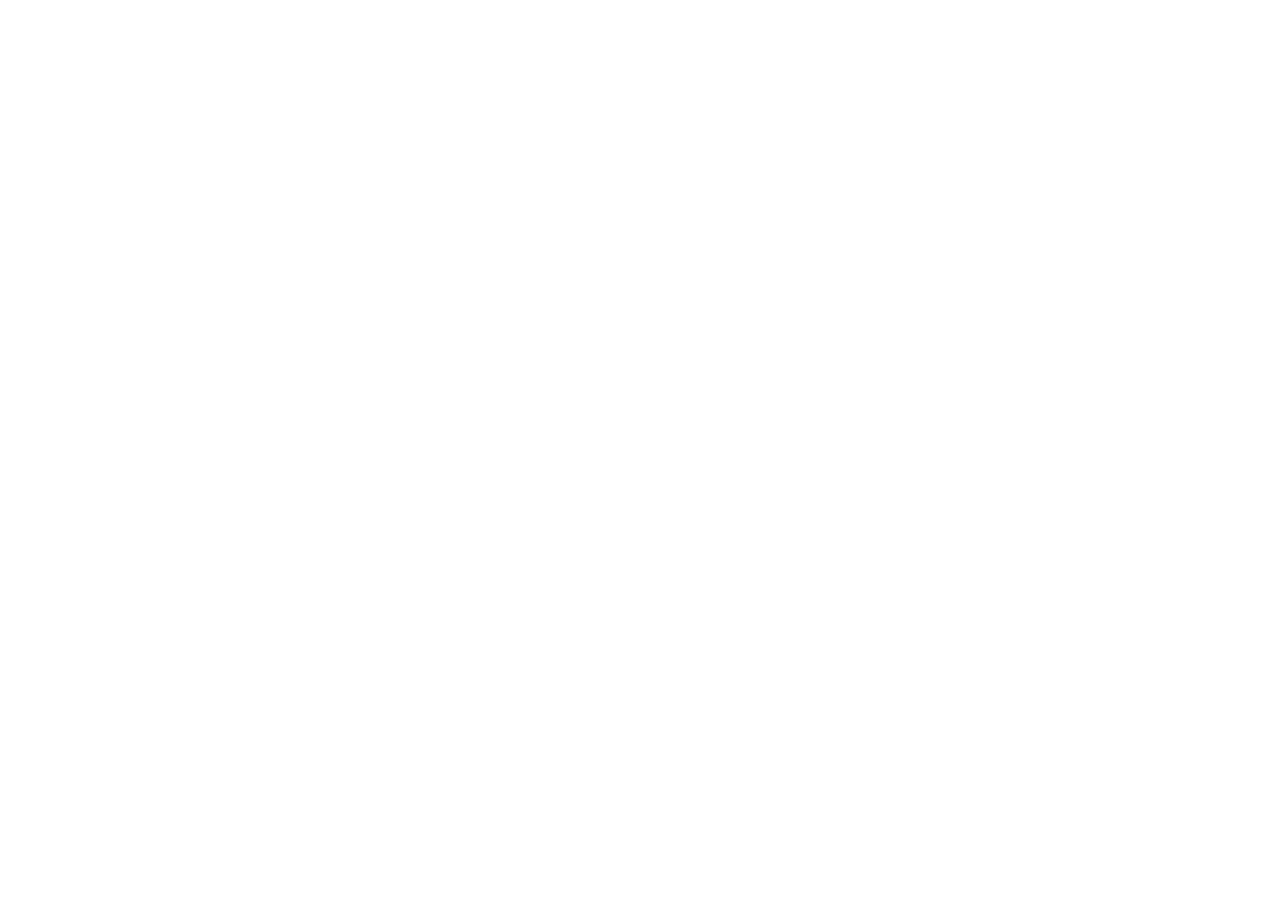
==== index.html @ e877c1ee "Created html,css and js files" ====
<!DOCTYPE html>
<html lang="en">
<head>
    <meta charset="UTF-8">
    <meta name="viewport" content="width=device-width, initial-scale=1.0">
    <title>Quiz</title>
</head>
<body>
    
    <div id="container">
        
    </div>




    <script src="./app.js"></script>
</body>
</html>
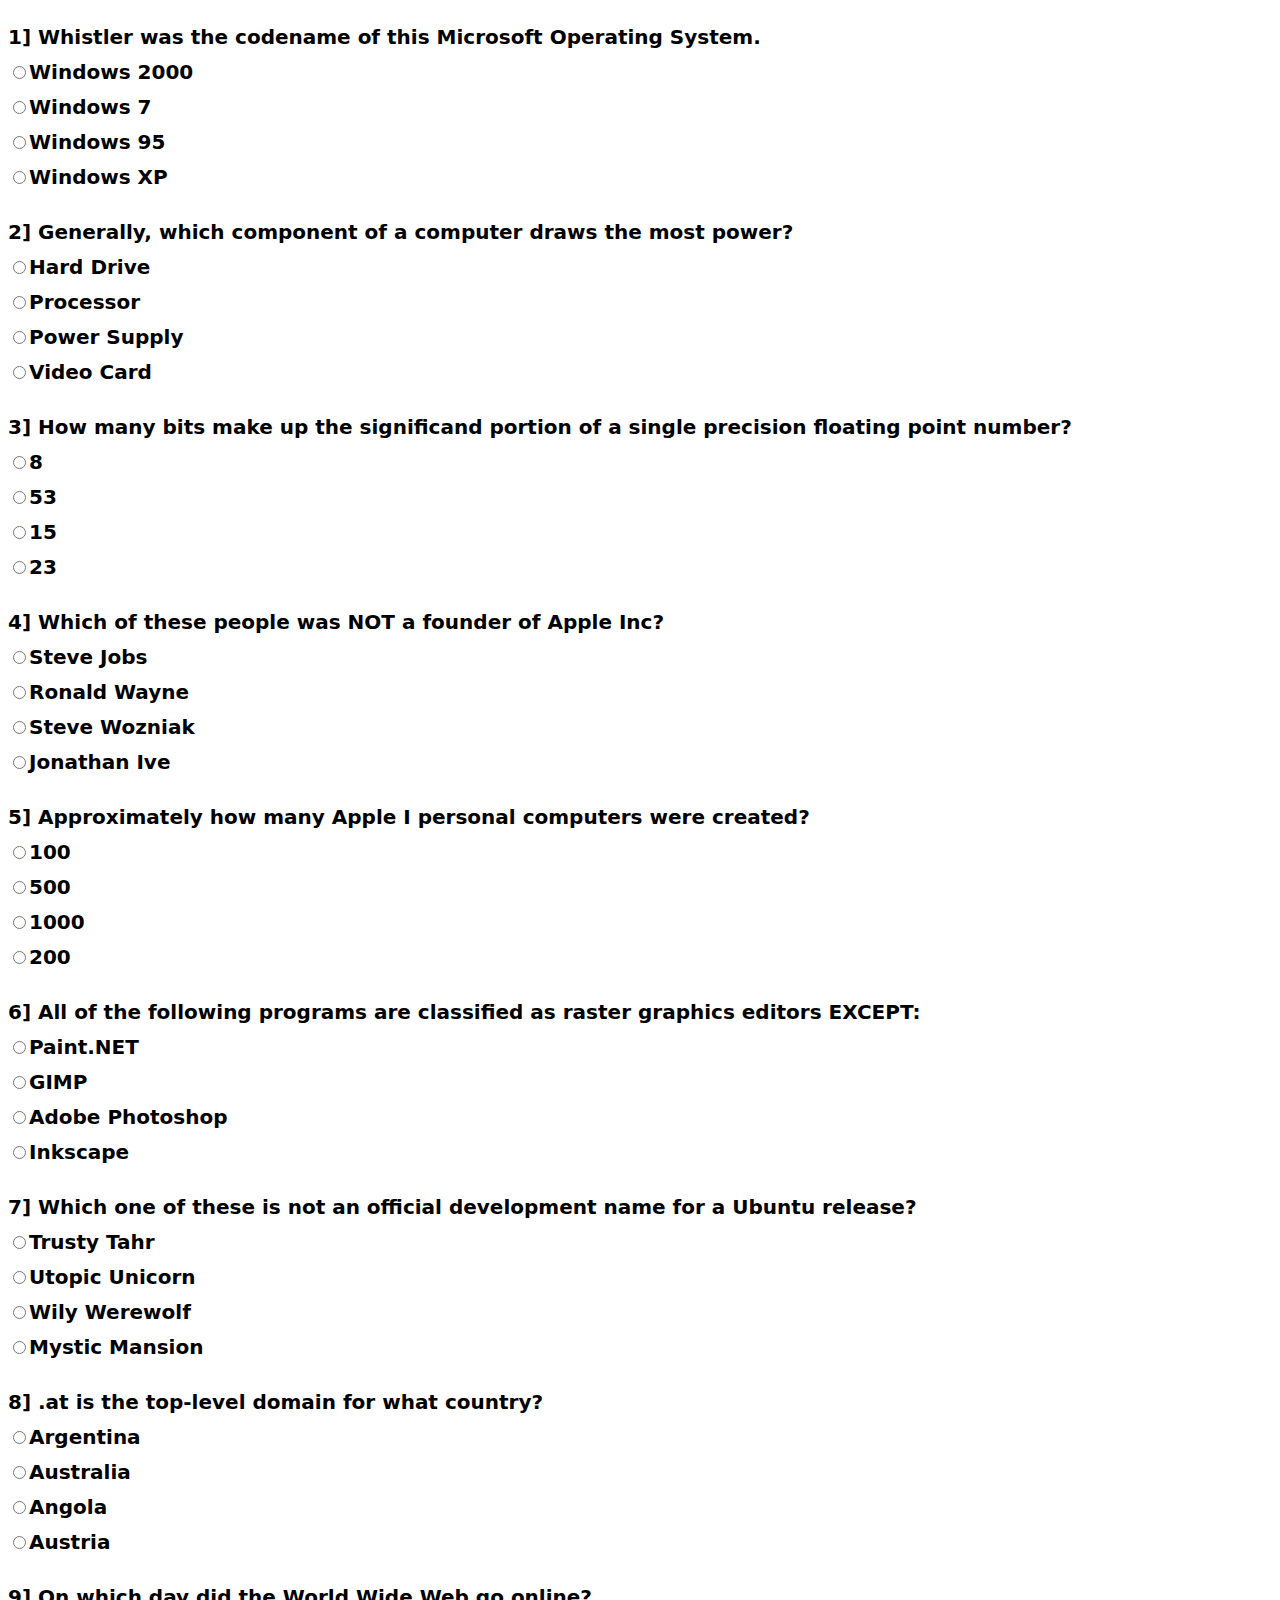
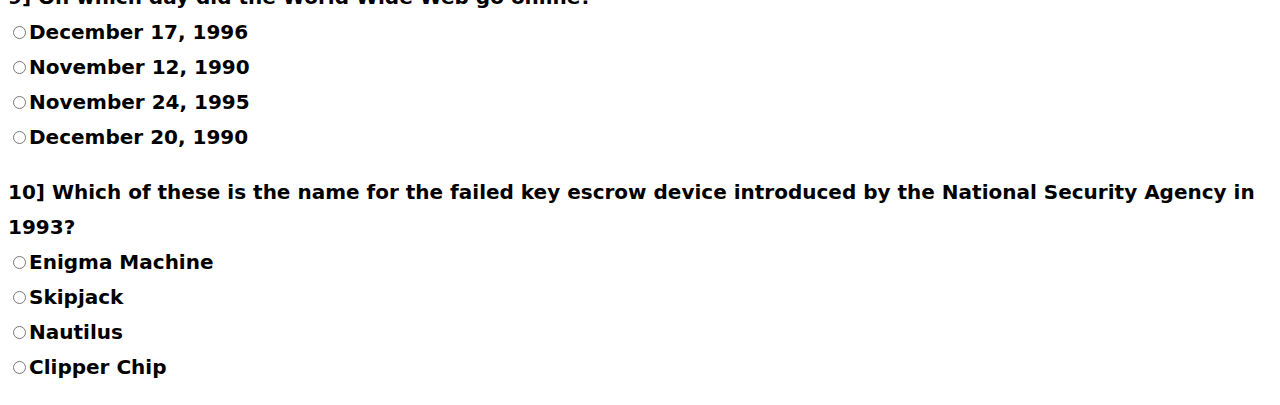
==== commit dcc46fc7: "Updated" ====
--- a/index.html
+++ b/index.html
@@ -3,7 +3,8 @@
 <head>
     <meta charset="UTF-8">
     <meta name="viewport" content="width=device-width, initial-scale=1.0">
-    <title>Quiz</title>
+    <title>Quiz Web Application</title>
+    <link rel="stylesheet" href="/style.css">
 </head>
 <body>
     
--- a/style.css
+++ b/style.css
@@ -0,0 +1,10 @@
+*{
+    font-family: system-ui, -apple-system, BlinkMacSystemFont, 'Segoe UI', Roboto, Oxygen, Ubuntu, Cantarell, 'Open Sans', 'Helvetica Neue', sans-serif;
+    
+}
+
+h3{
+    font-size: 20px;
+    line-height: 35px;
+}
+
